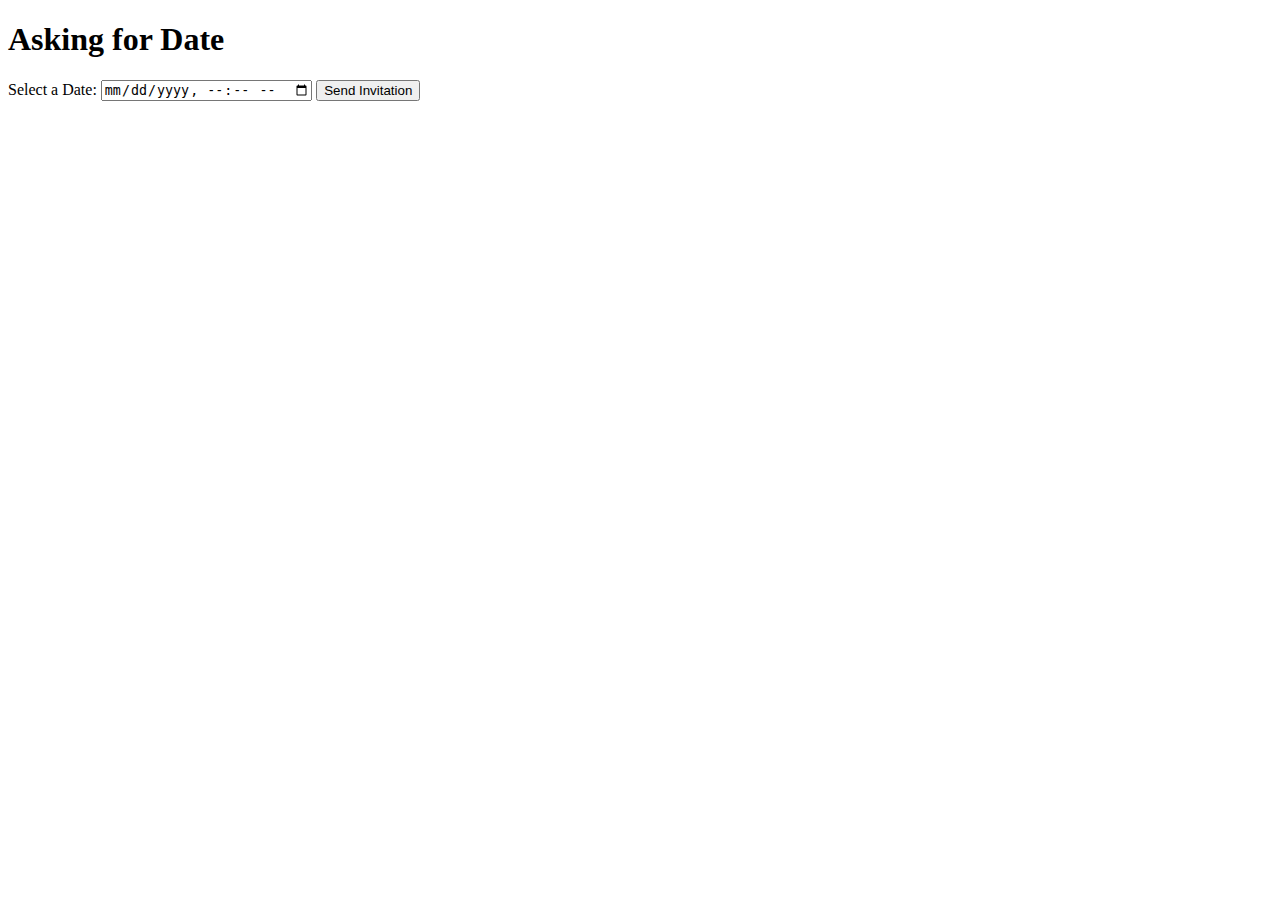
==== fixdate.html @ 3f75b2e7 "Create fixdate.html" ====
<!DOCTYPE html>
<html lang="en">
<head>
    <meta charset="UTF-8">
    <meta name="viewport" content="width=device-width, initial-scale=1.0">
    <link rel="stylesheet" href="style.css">
    <title>Asking for Date</title>
</head>
<body>
    <div class="container">
        <h1>Asking for Date</h1>
        <label for="dateInput">Select a Date:</label>
        <input type="datetime-local" id="dateInput" required>
        <button onclick="sendInvitation()">Send Invitation</button>
        <div id="confirmationMessage"></div>
    </div>
    <script> </script>
</body>
</html>
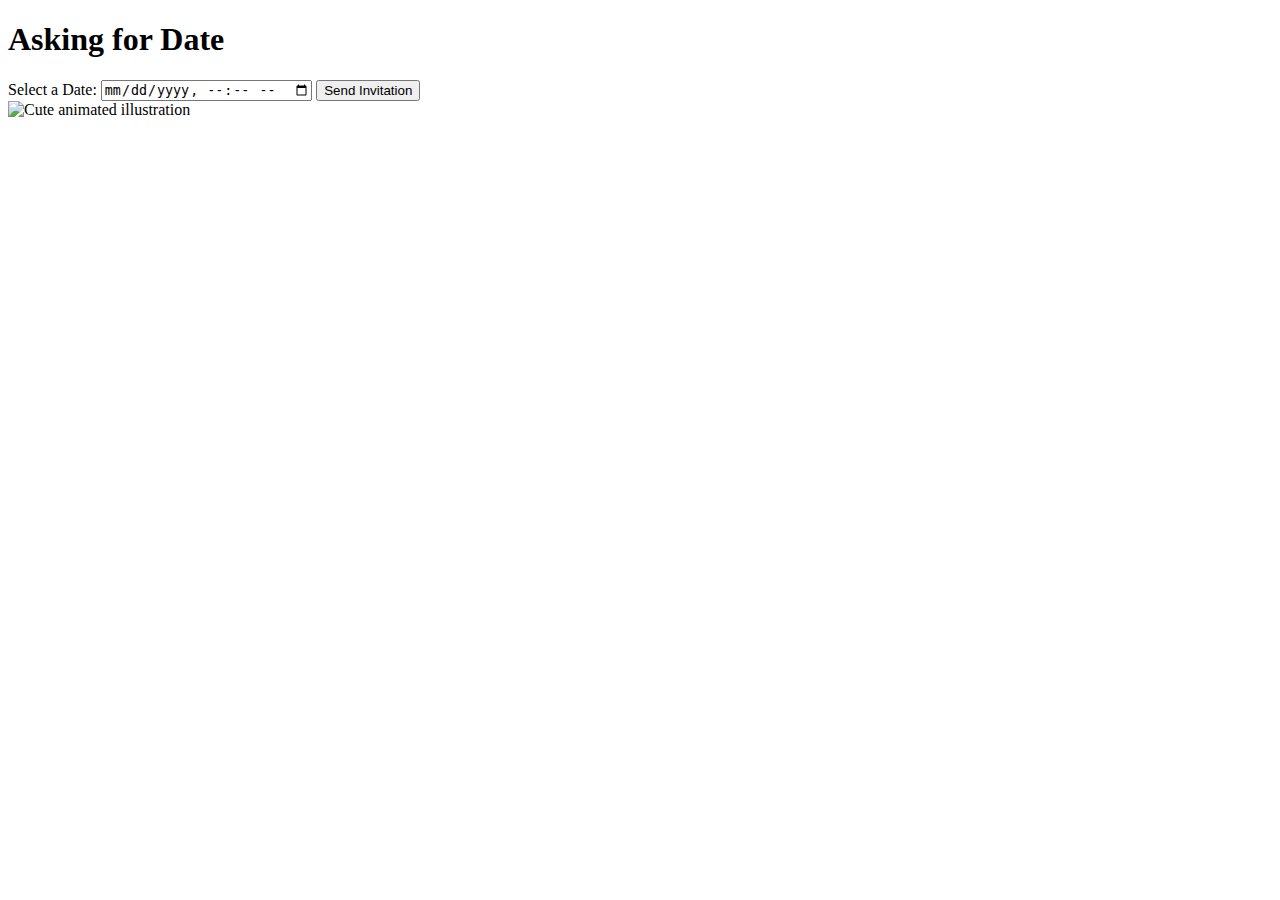
==== commit 734b91a2: "Update fixdate.html" ====
--- a/fixdate.html
+++ b/fixdate.html
@@ -14,6 +14,23 @@
         <button onclick="sendInvitation()">Send Invitation</button>
         <div id="confirmationMessage"></div>
     </div>
-    <script> </script>
+    <div class="gif_container">
+        <img
+          src="https://media.tenor.com/6XTLHcFj51sAAAAM/cant-wait.gif"
+          alt="Cute animated illustration"
+        />
+      </div>
+    <script> 
+    function sendInvitation() {
+    const dateInput = document.getElementById('dateInput').value;
+    
+    // Assume some backend API for sending invitations
+    // You would typically use AJAX or fetch to communicate with the server
+    // For simplicity, let's just display a confirmation message here
+    const confirmationMessage = document.getElementById('confirmationMessage');
+    confirmationMessage.innerHTML = `Invitation sent for ${dateInput}!`;
+}
+
+    </script>
 </body>
 </html>
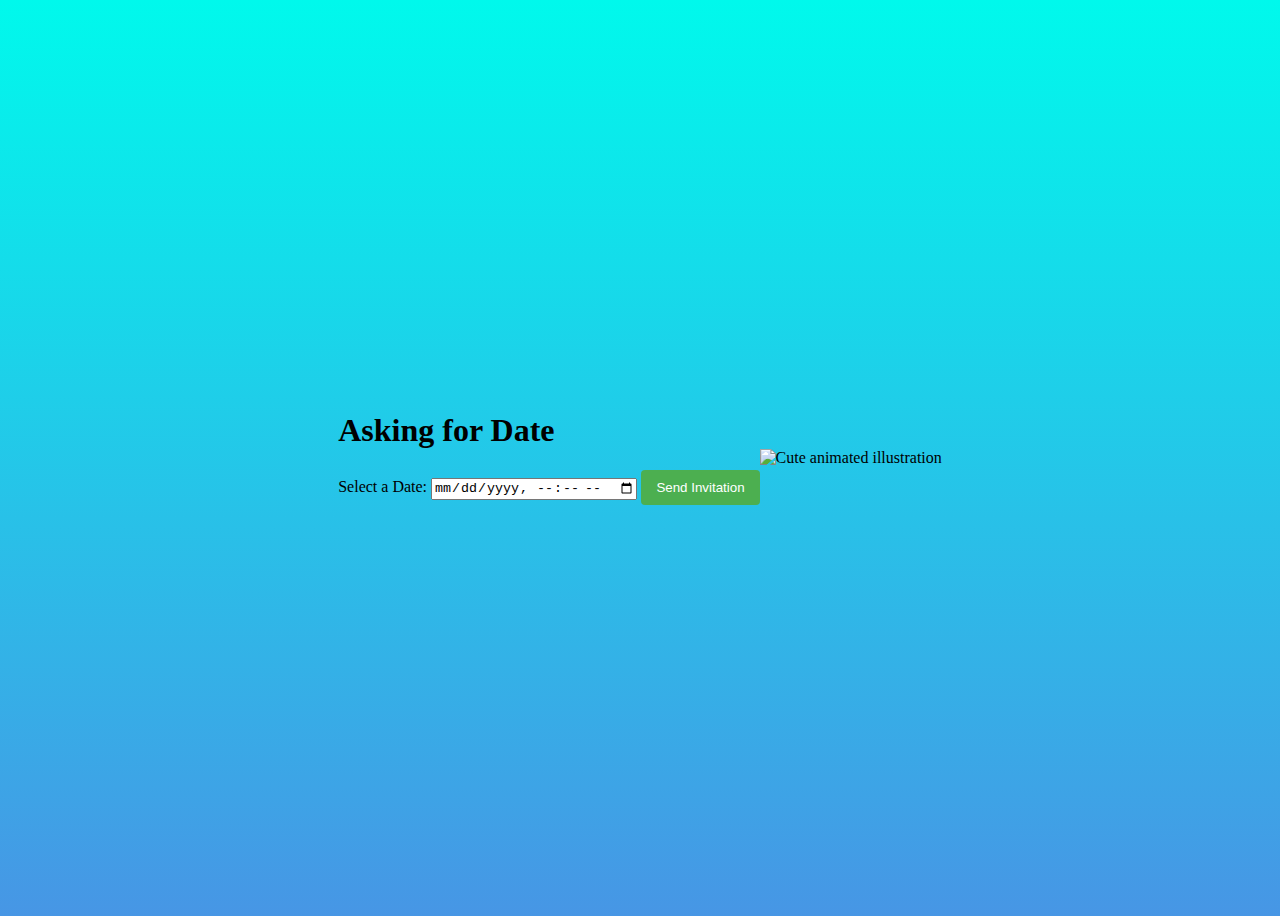
==== commit a1d0375c: "Update fixdate.html" ====
--- a/fixdate.html
+++ b/fixdate.html
@@ -3,7 +3,7 @@
 <head>
     <meta charset="UTF-8">
     <meta name="viewport" content="width=device-width, initial-scale=1.0">
-    <link rel="stylesheet" href="style.css">
+    <link rel="stylesheet" href="Style.css">
     <title>Asking for Date</title>
 </head>
 <body>
--- a/Style.css
+++ b/Style.css
@@ -0,0 +1,105 @@
+body {
+  display: flex;
+  justify-content: center;
+  align-items: center;
+  height: 100vh;
+
+  background: linear-gradient(rgb(0, 249, 236), rgb(71, 150, 229));
+}
+
+#noButton {
+  position: absolute;
+  margin-left: 150px;
+  transition: 0.5s;
+  margin-top: 30px;
+}
+
+#yesButton {
+  position: absolute;
+  margin-right: 150px;
+  margin-top: 30px;
+}
+
+.header_text {
+  font-family: "Nunito";
+  font-size: 50px;
+  font-weight: bold;
+
+  text-align: center;
+  margin-top: 20px;
+  margin-bottom: 20px;
+  color: #ffffff;
+}
+
+.text {
+  font-family: "Nunito";
+  font-size: 25px;
+  font-weight: bold;
+  color: white;
+  text-align: center;
+  margin-top: 20px;
+  margin-bottom: 0px;
+}
+
+.buttons {
+  display: flex;
+  flex-direction: row;
+  justify-content: center;
+  align-items: center;
+  margin-top: 20px;
+  margin-left: 20px;
+}
+
+.btn {
+  background-color: #017cff;
+  color: white;
+  font-weight: 600;
+  padding: 15px 32px;
+  text-align: center;
+  display: inline-block;
+  font-size: 16px;
+  margin: 4px 2px;
+  cursor: pointer;
+  border: none;
+  border-radius: 12px;
+  transition: background-color 0.3s ease;
+  box-shadow: 0 3px 3px black;
+}
+
+.btn:hover {
+  background-color: #ffffff;
+  color: #017cff;
+}
+
+.gif_container {
+  display: flex;
+  justify-content: center;
+  align-items: center;
+}
+p {
+  color: white;
+  margin-left: 50%;
+}
+p a {
+  color: rgb(255, 255, 255);
+  font-size: 20px;
+  font-weight: 600;
+  opacity: 0.25;
+}
+button {
+    background-color: #4caf50;
+    color: #fff;
+    padding: 10px 15px;
+    border: none;
+    border-radius: 4px;
+    cursor: pointer;
+}
+
+button:hover {
+    background-color: #45a049;
+}
+
+#confirmationMessage {
+    margin-top: 20px;
+    font-weight: bold;
+}
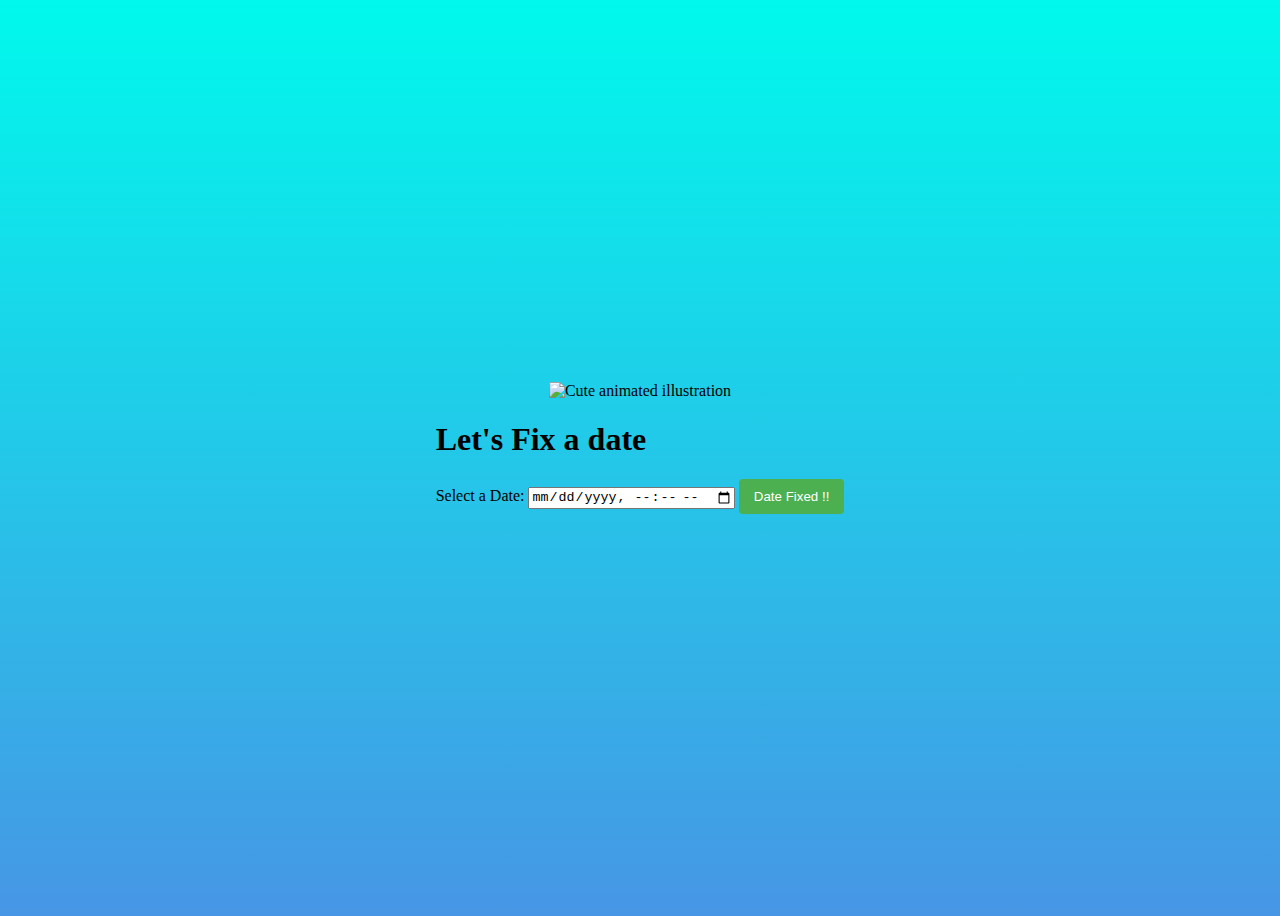
==== commit 872dfe5f: "Update fixdate.html" ====
--- a/fixdate.html
+++ b/fixdate.html
@@ -8,18 +8,19 @@
 </head>
 <body>
     <div class="container">
-        <h1>Asking for Date</h1>
-        <label for="dateInput">Select a Date:</label>
-        <input type="datetime-local" id="dateInput" required>
-        <button onclick="sendInvitation()">Send Invitation</button>
-        <div id="confirmationMessage"></div>
-    </div>
-    <div class="gif_container">
+         <div class="gif_container">
         <img
           src="https://media.tenor.com/6XTLHcFj51sAAAAM/cant-wait.gif"
           alt="Cute animated illustration"
         />
       </div>
+        <h1>Let's Fix a date</h1>
+        <label for="dateInput">Select a Date:</label>
+        <input type="datetime-local" id="dateInput" required>
+        <button onclick="sendInvitation()">Date Fixed !! </button>
+        <div id="confirmationMessage"></div>
+    </div>
+   
     <script> 
     function sendInvitation() {
     const dateInput = document.getElementById('dateInput').value;
